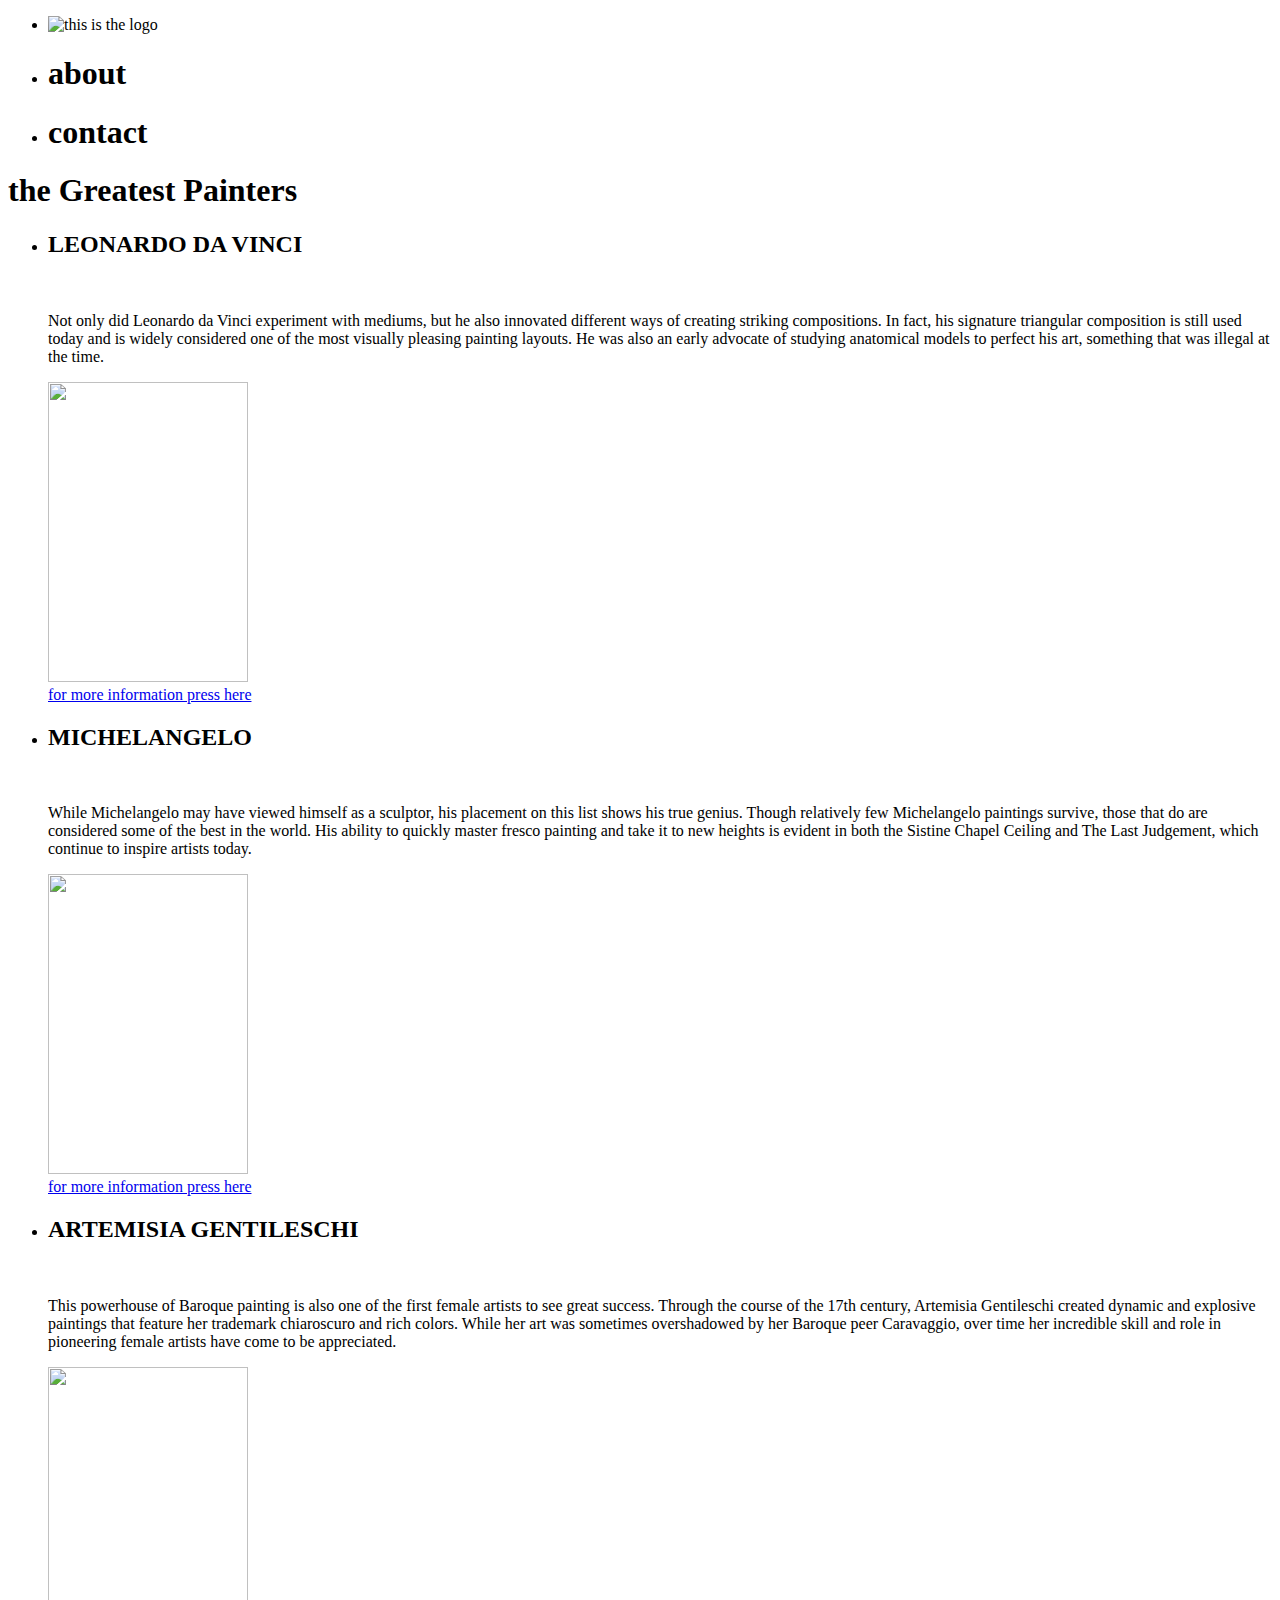
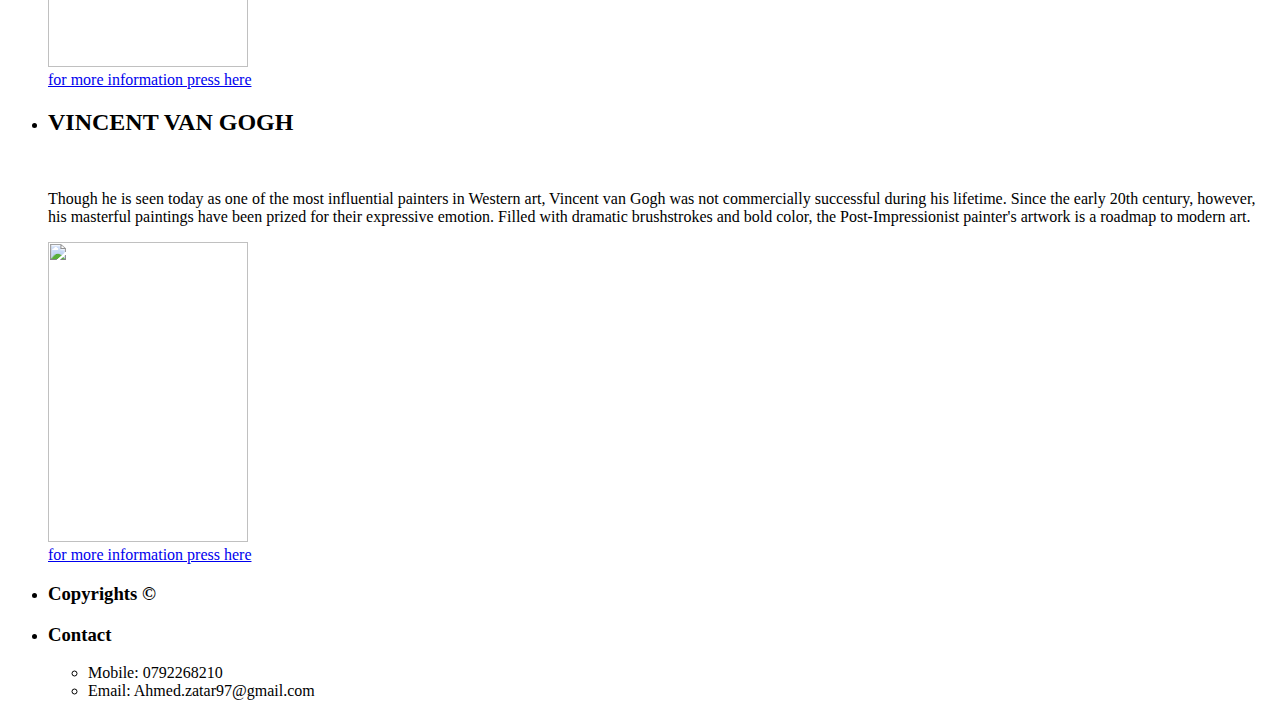
==== index.html @ 6c762b14 "First Version" ====
<!DOCTYPE html>
<html lang="en">
<head>
    <meta charset="UTF-8">
    <meta http-equiv="X-UA-Compatible" content="IE=edge">
    <meta name="viewport" content="width=device-width, initial-scale=1.0">
    <title>TheArt</title>
</head>

<body>
    <header>
<nav>
    <ul>
        <li><img src="https://www.arthousesheffield.co.uk/wp-content/uploads/2019/11/logo2.jpg" alt="this is the logo" width="100" height="100"></li>
        <li> <h1>about </h1> </li>
        <li> <h1>contact</h1></li>

    </ul>
 
</nav>
</header>
<main>
    <h1>the Greatest Painters</h1>
    <ul>
        <li><h2>LEONARDO DA VINCI</h2><br>
    <p>Not only did Leonardo da Vinci experiment with mediums, but he also innovated different ways of creating striking compositions. In fact, his signature triangular composition is still used today and is widely considered one of the most visually pleasing painting layouts. He was also an early advocate of studying anatomical models to perfect his art, something that was illegal at the time.

        </p>
        <img src="https://mymodernmet.com/wp/wp-content/uploads/2018/09/famous-portraits-2.jpg" width="200" height="300"><br>


        <a href="https://en.wikipedia.org/wiki/Leonardo_da_Vinci">for more information press here</a>
        </li>
        <li><h2>MICHELANGELO</h2><br>
            <p>While Michelangelo may have viewed himself as a sculptor, his placement on this list shows his true genius. Though relatively few Michelangelo paintings survive, those that do are considered some of the best in the world. His ability to quickly master fresco painting and take it to new heights is evident in both the Sistine Chapel Ceiling and The Last Judgement, which continue to inspire artists today.

                </p>
                <img src="https://mymodernmet.com/wp/wp-content/uploads/2017/11/sistine-chapel-ceiling-11.jpg" width="200" height="300"><br>
                <a href="https://en.wikipedia.org/wiki/Michelangelo">for more information press here</a>

                </li>
            </li>
            <li><h2>ARTEMISIA GENTILESCHI</h2><br>
                <p>This powerhouse of Baroque painting is also one of the first female artists to see great success. Through the course of the 17th century, Artemisia Gentileschi created dynamic and explosive paintings that feature her trademark chiaroscuro and rich colors. While her art was sometimes overshadowed by her Baroque peer Caravaggio, over time her incredible skill and role in pioneering female artists have come to be appreciated.

                    </p>
                    <img src="https://mymodernmet.com/wp/wp-content/uploads/2019/10/artemisia-gentileschi-paintings-4.jpg" width="200" height="300"><br>
                    <a href="https://en.wikipedia.org/wiki/Artemisia_Gentileschi">for more information press here</a>
    
                    </li>
                    <li><h2>VINCENT VAN GOGH</h2><br>
                        <p>Though he is seen today as one of the most influential painters in Western art, Vincent van Gogh was not commercially successful during his lifetime. Since the early 20th century, however, his masterful paintings have been prized for their expressive emotion. Filled with dramatic brushstrokes and bold color, the Post-Impressionist painter's artwork is a roadmap to modern art.

                            </p>
                            <img src="https://mymodernmet.com/wp/wp-content/uploads/2019/06/van-gogh-paintings-locations-6.jpg" width="200" height="300"><br>
                            <a href="https://en.wikipedia.org/wiki/Vincent_van_Gogh">for more information press here</a>
            
                            </li>
    </ul>
</main>
<footer>
    <UL>
        <li><h3>Copyrights &copy; </h3></li>
        <li><h3>Contact </h3>
            <ul>
                <li>Mobile: 0792268210</li>
                <li>Email: Ahmed.zatar97@gmail.com</li>
            </ul>


        </li>
    </UL>
    
</footer>

</body>
</html>
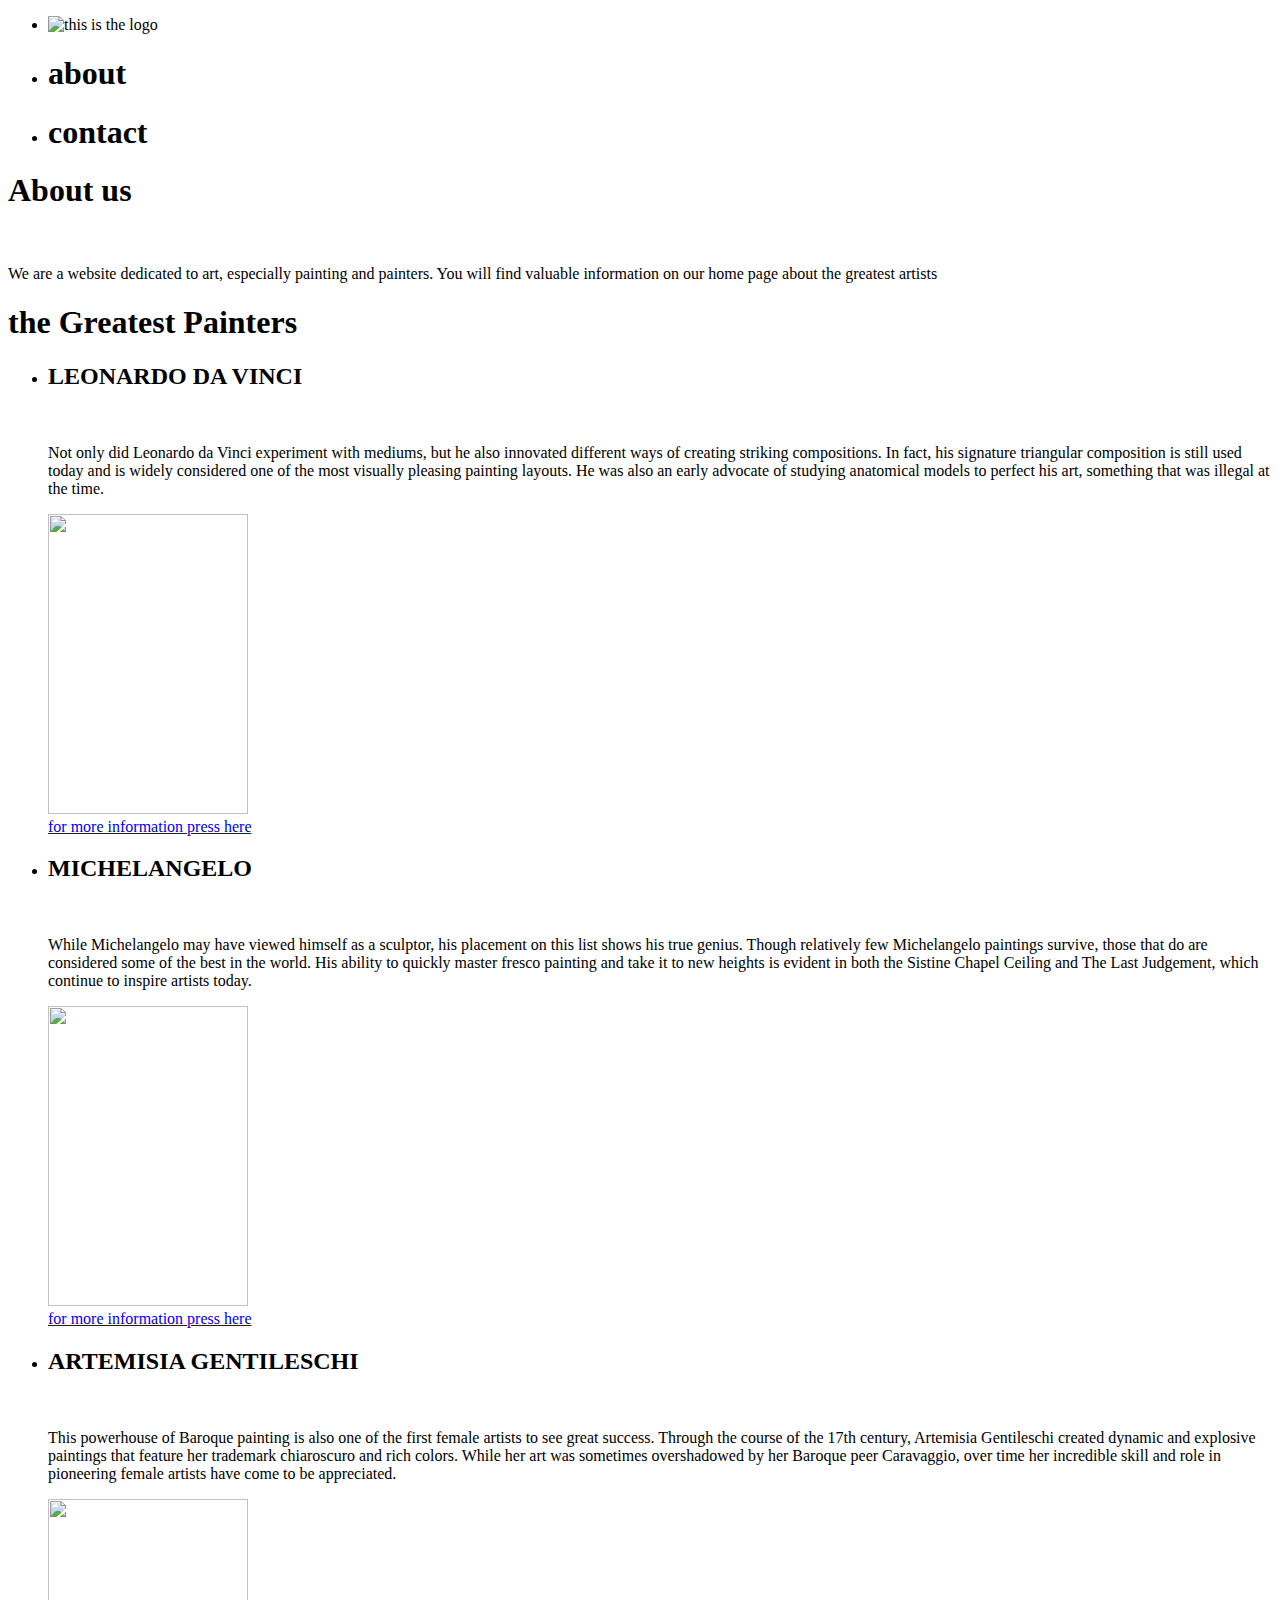
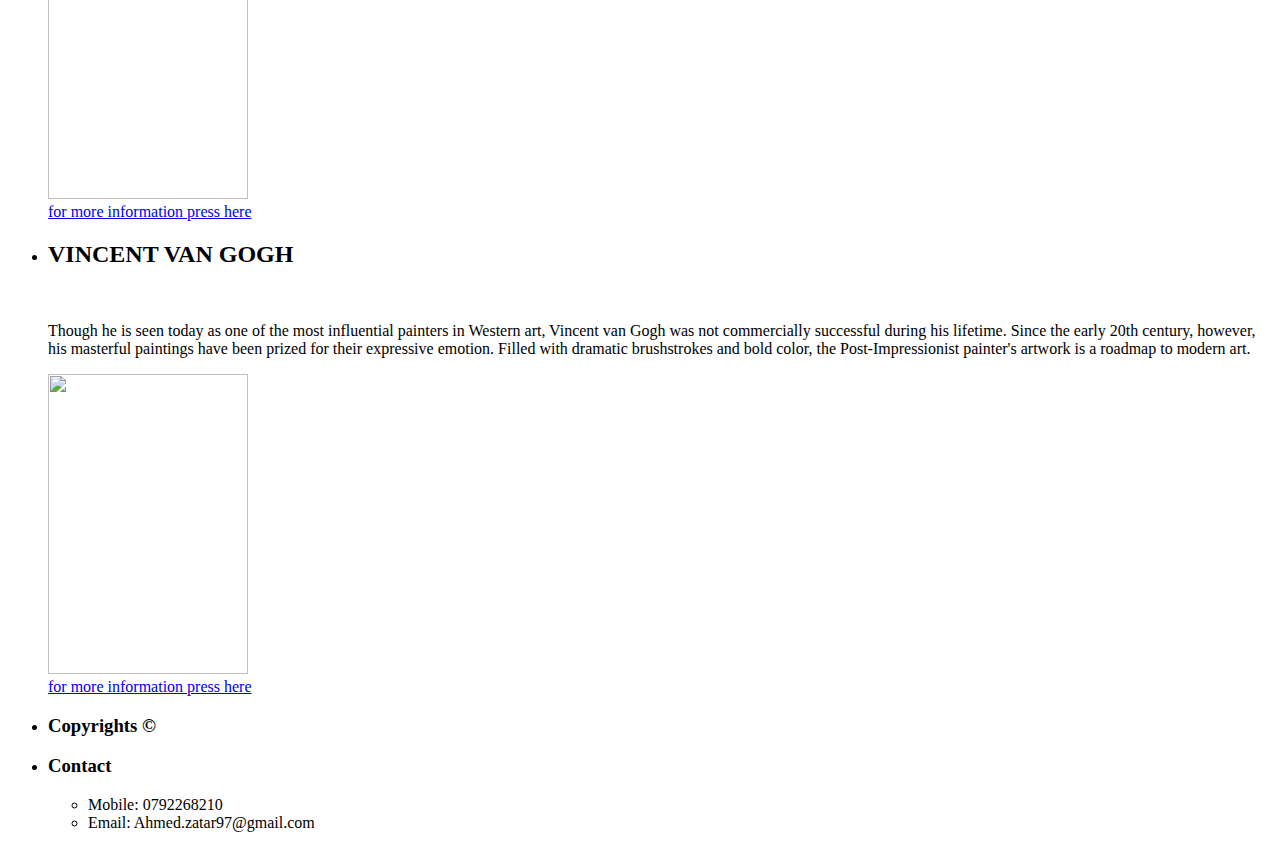
==== commit aaa3b3c6: "second version" ====
--- a/index.html
+++ b/index.html
@@ -20,6 +20,10 @@
 </nav>
 </header>
 <main>
+    <h1>About us</h2><br>
+    <p>We are a website dedicated to art, especially painting and painters. You will find valuable information on our home page about the greatest artists
+    </p>
+
     <h1>the Greatest Painters</h1>
     <ul>
         <li><h2>LEONARDO DA VINCI</h2><br>
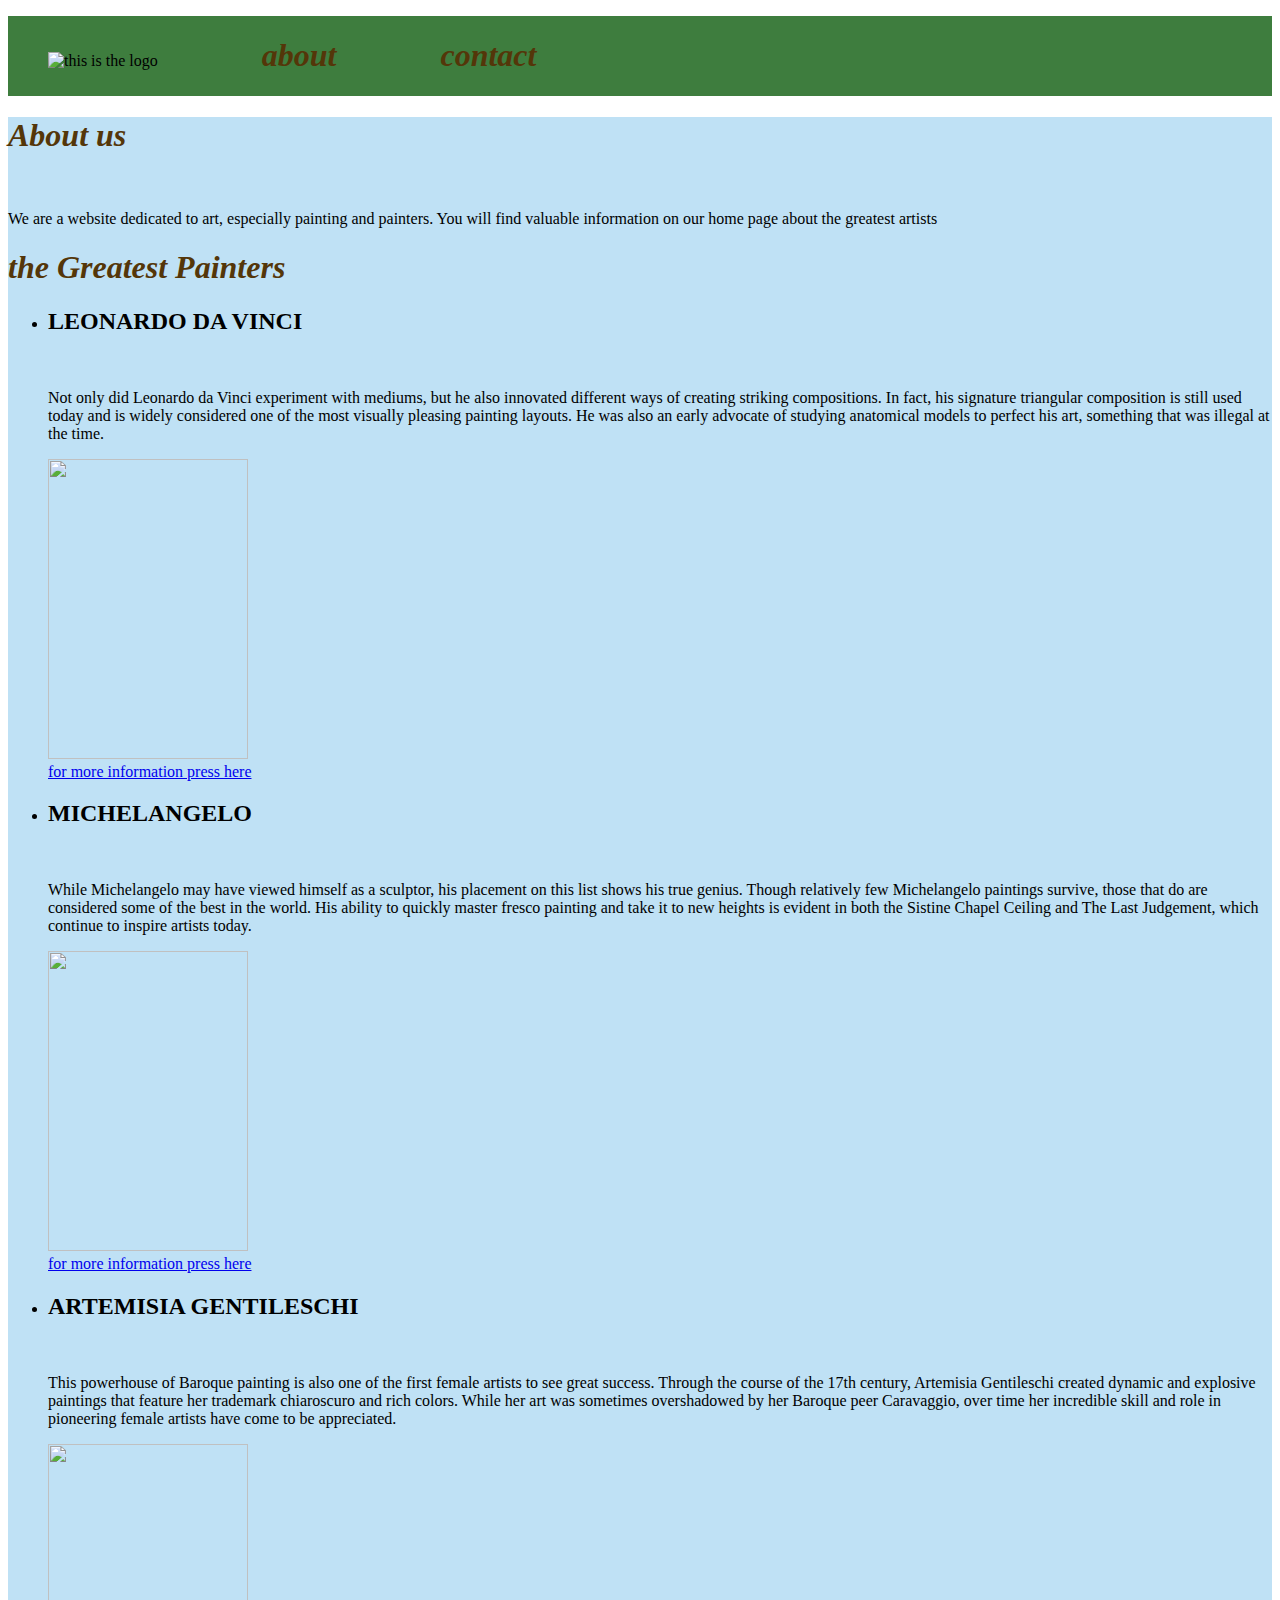
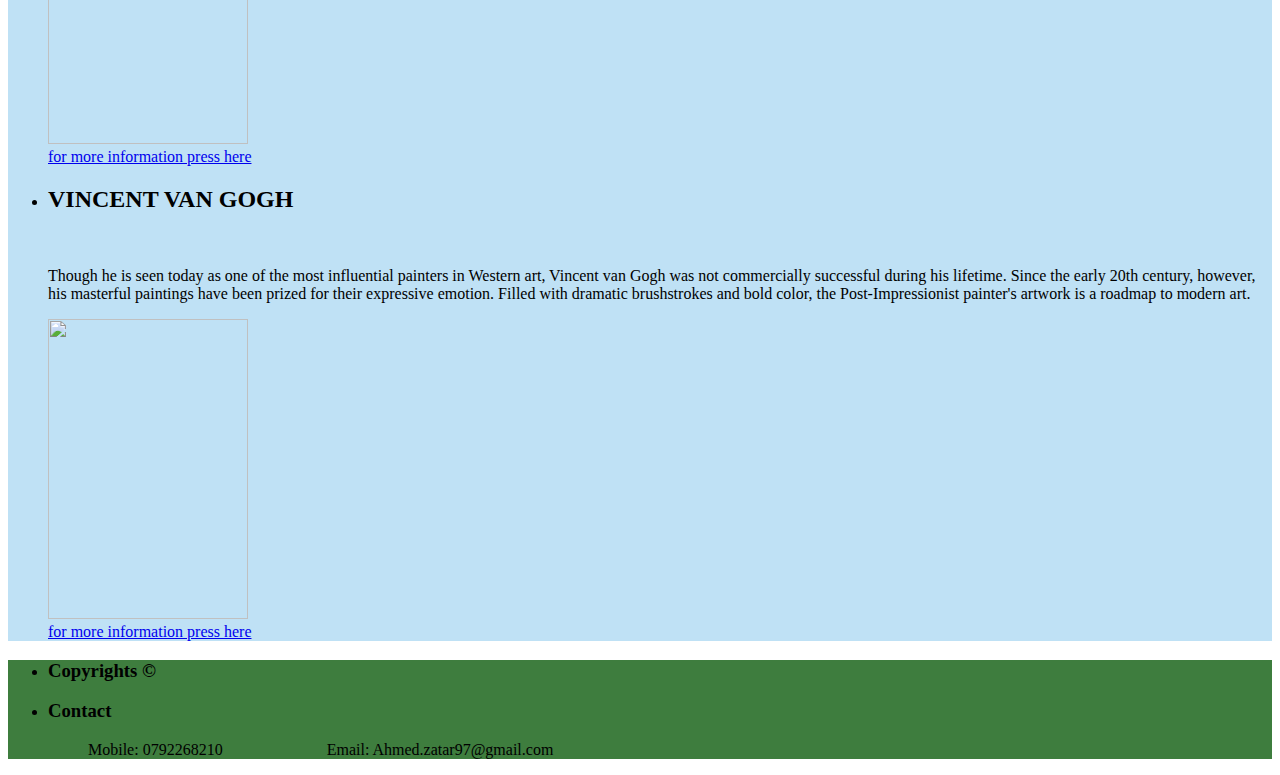
==== commit bb518396: "add style.css" ====
--- a/index.html
+++ b/index.html
@@ -5,14 +5,15 @@
     <meta http-equiv="X-UA-Compatible" content="IE=edge">
     <meta name="viewport" content="width=device-width, initial-scale=1.0">
     <title>TheArt</title>
+    <link rel="stylesheet" href="Style.css">
 </head>
 
 <body>
     <header>
 <nav>
-    <ul>
+    <ul class="nav-item">
         <li><img src="https://www.arthousesheffield.co.uk/wp-content/uploads/2019/11/logo2.jpg" alt="this is the logo" width="100" height="100"></li>
-        <li> <h1>about </h1> </li>
+        <li ><h1>about </h1> </li>
         <li> <h1>contact</h1></li>
 
     </ul>
@@ -63,17 +64,17 @@
     </ul>
 </main>
 <footer>
-    <UL>
+    <ul>
         <li><h3>Copyrights &copy; </h3></li>
         <li><h3>Contact </h3>
-            <ul>
+            <ul class="nav-item">
                 <li>Mobile: 0792268210</li>
                 <li>Email: Ahmed.zatar97@gmail.com</li>
             </ul>
 
 
         </li>
-    </UL>
+    </ul>
     
 </footer>
 
--- a/Style.css
+++ b/Style.css
@@ -0,0 +1,12 @@
+h1{color: #543609;
+font-style: italic;
+}
+.nav-item li{display: inline-block;
+margin-right: 100px;}
+nav,footer{background-color:#3E7D3E; }
+main{background-color: #BFE1F5;}
+img{text-align: center;}
+
+
+
+
